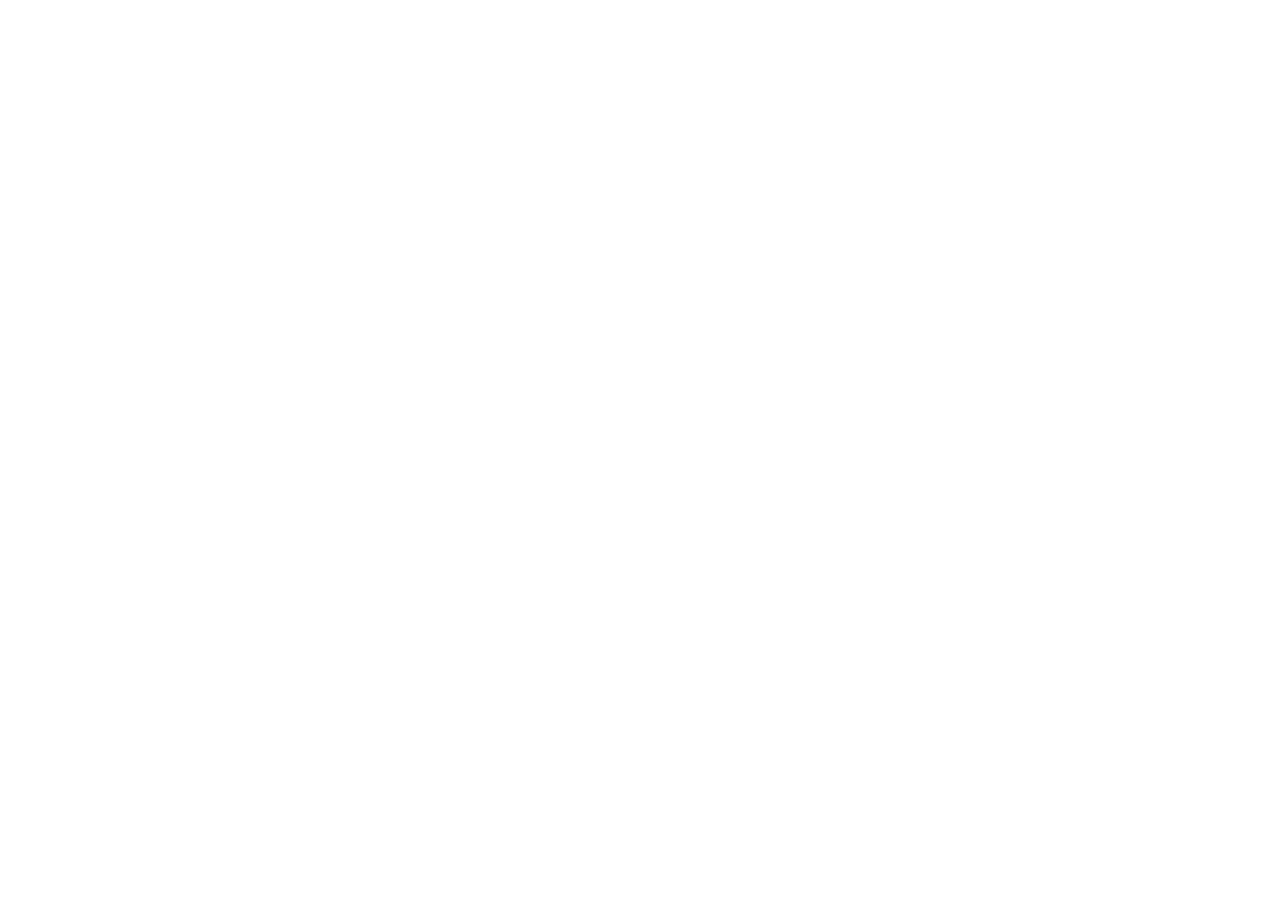
==== index.html @ 0dcf64ab "Alteração no index.html" ====
<!DOCTYPE html>
<html lang="pt-br">
<head>
    <meta charset="UTF-8">
    <meta http-equiv="X-UA-Compatible" content="IE=edge">
    <meta name="viewport" content="width=device-width, initial-scale=1.0">
    <link rel="stylesheet" href="./assets/css/style.css">
    <title>Document</title>
</head>
<body>
    

    <script src="./assets/js/script.js"></script>
</body>
</html>
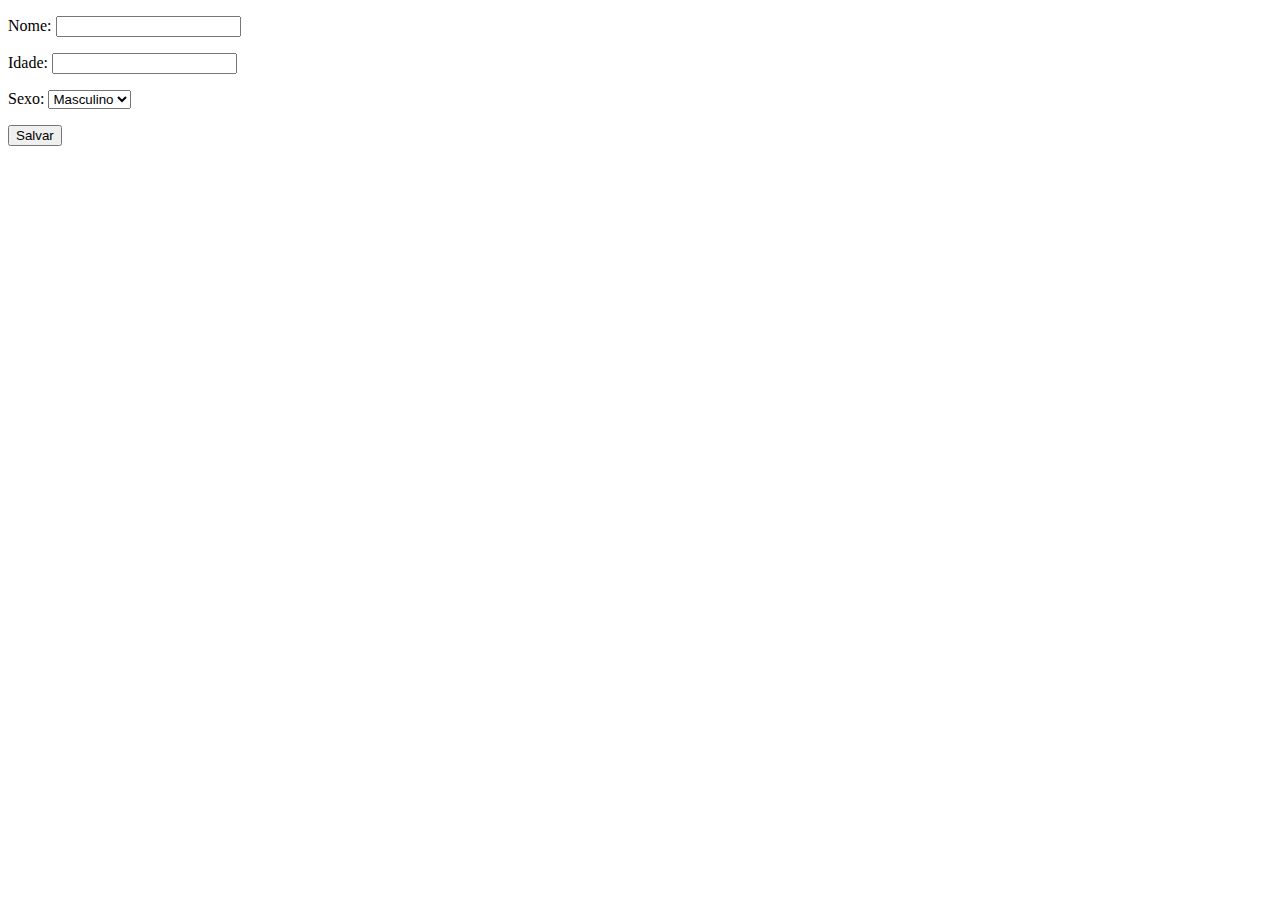
==== commit 2f2b95e7: "Apredendo js" ====
--- a/index.html
+++ b/index.html
@@ -4,12 +4,25 @@
     <meta charset="UTF-8">
     <meta http-equiv="X-UA-Compatible" content="IE=edge">
     <meta name="viewport" content="width=device-width, initial-scale=1.0">
-    <link rel="stylesheet" href="./assets/css/style.css">
-    <title>Document</title>
+    <title>JavaScript</title>
+    
 </head>
 <body>
-    
+    <main>
+        <p> <label> Nome: </label> <input type="text" id="box-nome"> </p>
+        <p> <label>Idade: </label> <input type="number" id="box-idade"> </p>
+        <p>
+            <label> Sexo: </label> 
+            <select id="box-sexo">
+                <option value="masculino">Masculino</option>
+                <option value="feminino">Feminino</option>
+                <option value="x">X</option>
+            </select>
+        </p>
+        <p> <button onclick="cadastro()"> Salvar </button> </p>
 
+    </main>
     <script src="./assets/js/script.js"></script>
+    <script src="./assets/js/cadastro.js"></script>
 </body>
 </html>